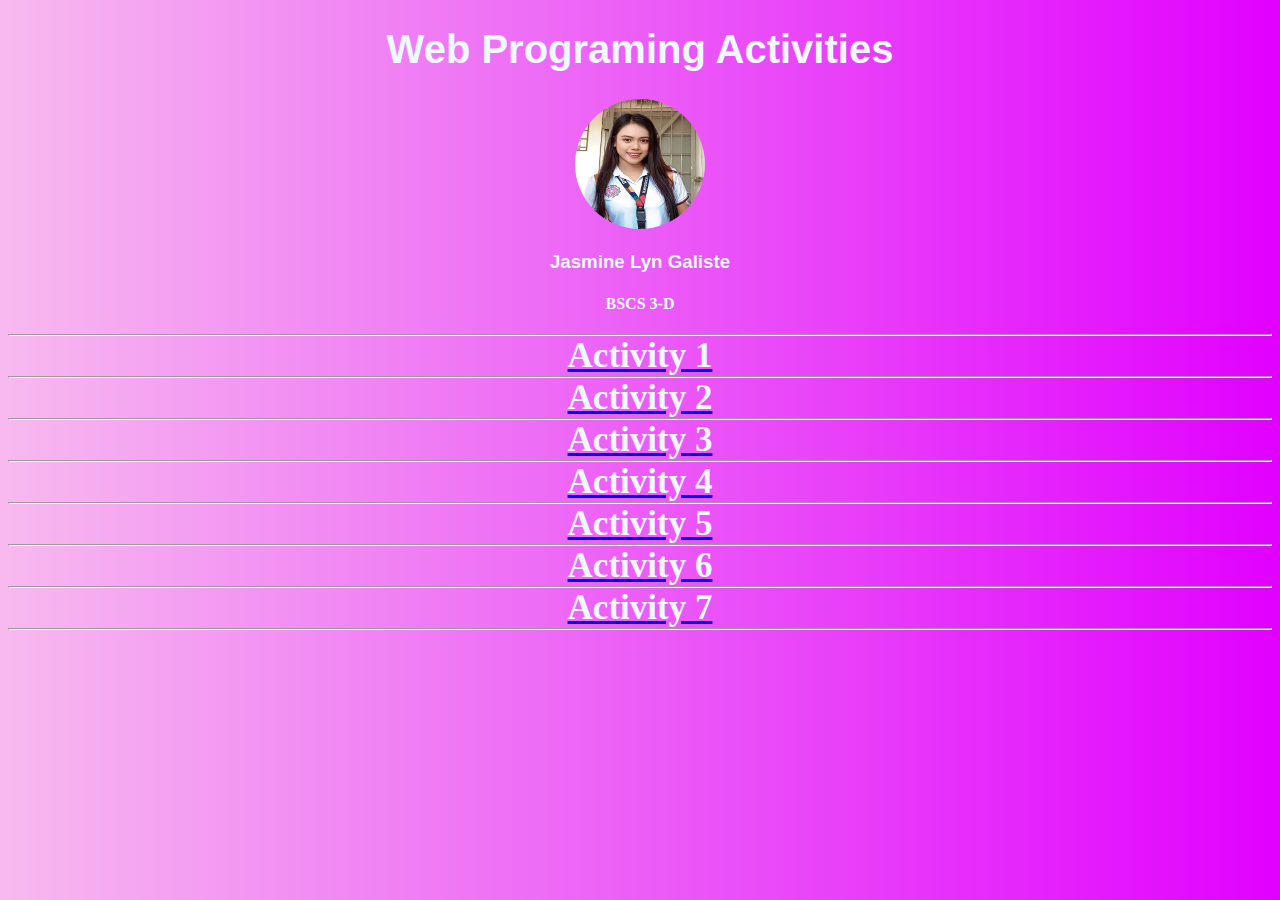
==== index.html @ 51b1cf82 "Add files via upload" ====
<!DOCTYPE html>
<html lang="en">
<head>
    <meta charset="UTF-8">
    <meta http-equiv="X-UA-Compatible" content="IE=edge">
    <meta name="viewport" content="width=device-width, initial-scale=1.0">
    <title>Jasmine</title>
    <link rel="stylesheet" type="text/css" href="index.css">
</head>
<body>
    <center>
    <h1>Web Programing Activities</h1>
   
    <div class="profile">
        <img src="images/dp.jpg" id="img"/>
        <h3>Jasmine Lyn Galiste</h3>
        <h4>BSCS 3-D</h4>
    </div>
    <hr />
  
<div class="container">
    <a href="Activities/Activity 1.html">
<h2>Activity 1</h2></a>
<hr />
<a href="Activities/Activity 2.html">
<h2>Activity 2</h2></a>
<hr />
<a href="Activities/Activity 3.html">
<h2>Activity 3</h2></a>
<hr />
<a href="Activities/Activity 4.html">
<h2>Activity 4</h2></a>
<hr />
<a href="Activities/Activity 5.html">
<h2>Activity 5</h2></a>
<hr />
<a href="Activities/Activity 6.html">
<h2>Activity 6</h2></a>
<hr />
<a href="Activities/Activity 7.html">
    <h2>Activity 7</h2></a>
    <hr />
</div>
</center>
</body>
</html>
---- index.css ----
body{
    background-image: linear-gradient(to right, rgb(247, 186, 239), rgb(225, 0, 255));
}

h1{
    font-size: 40px;
    position: relative;
   
    font-family:'Segoe UI', Tahoma, Geneva, Verdana, sans-serif;
    color: aliceblue;
}

hr{
    position: relative;
   left: 0%;
   font-family:'Segoe UI', Tahoma, Geneva, Verdana, sans-serif;
   margin: 0;
   color: aliceblue;

}
h2{
    font-size: 35px;
    position: relative;
    left: 0%;
    margin: 0;
    color: black;
    text-decoration: none;
    border-bottom: 200px;
    color: aliceblue;
}
h2:hover{
    background-color: rgba(235, 241, 241, 0.792);
}
#img{
    width: 130px;
    border-radius: 90%;
    height: 130px;
}
h3{
    font-family: 'Segoe UI', Tahoma, Geneva, Verdana, sans-serif;
    color: aliceblue;
}
h4{
    color: aliceblue;
}
.profile{
    justify-content: center;
    position: relative;
    left: 0%;
    font-family: Cambria, Cochin, Georgia, Times, 'Times New Roman', serif;
}
.container{
    justify-content: center;
    position: relative;
    left: 0%;
    font-family: Cambria, Cochin, Georgia, Times, 'Times New Roman', serif;
}
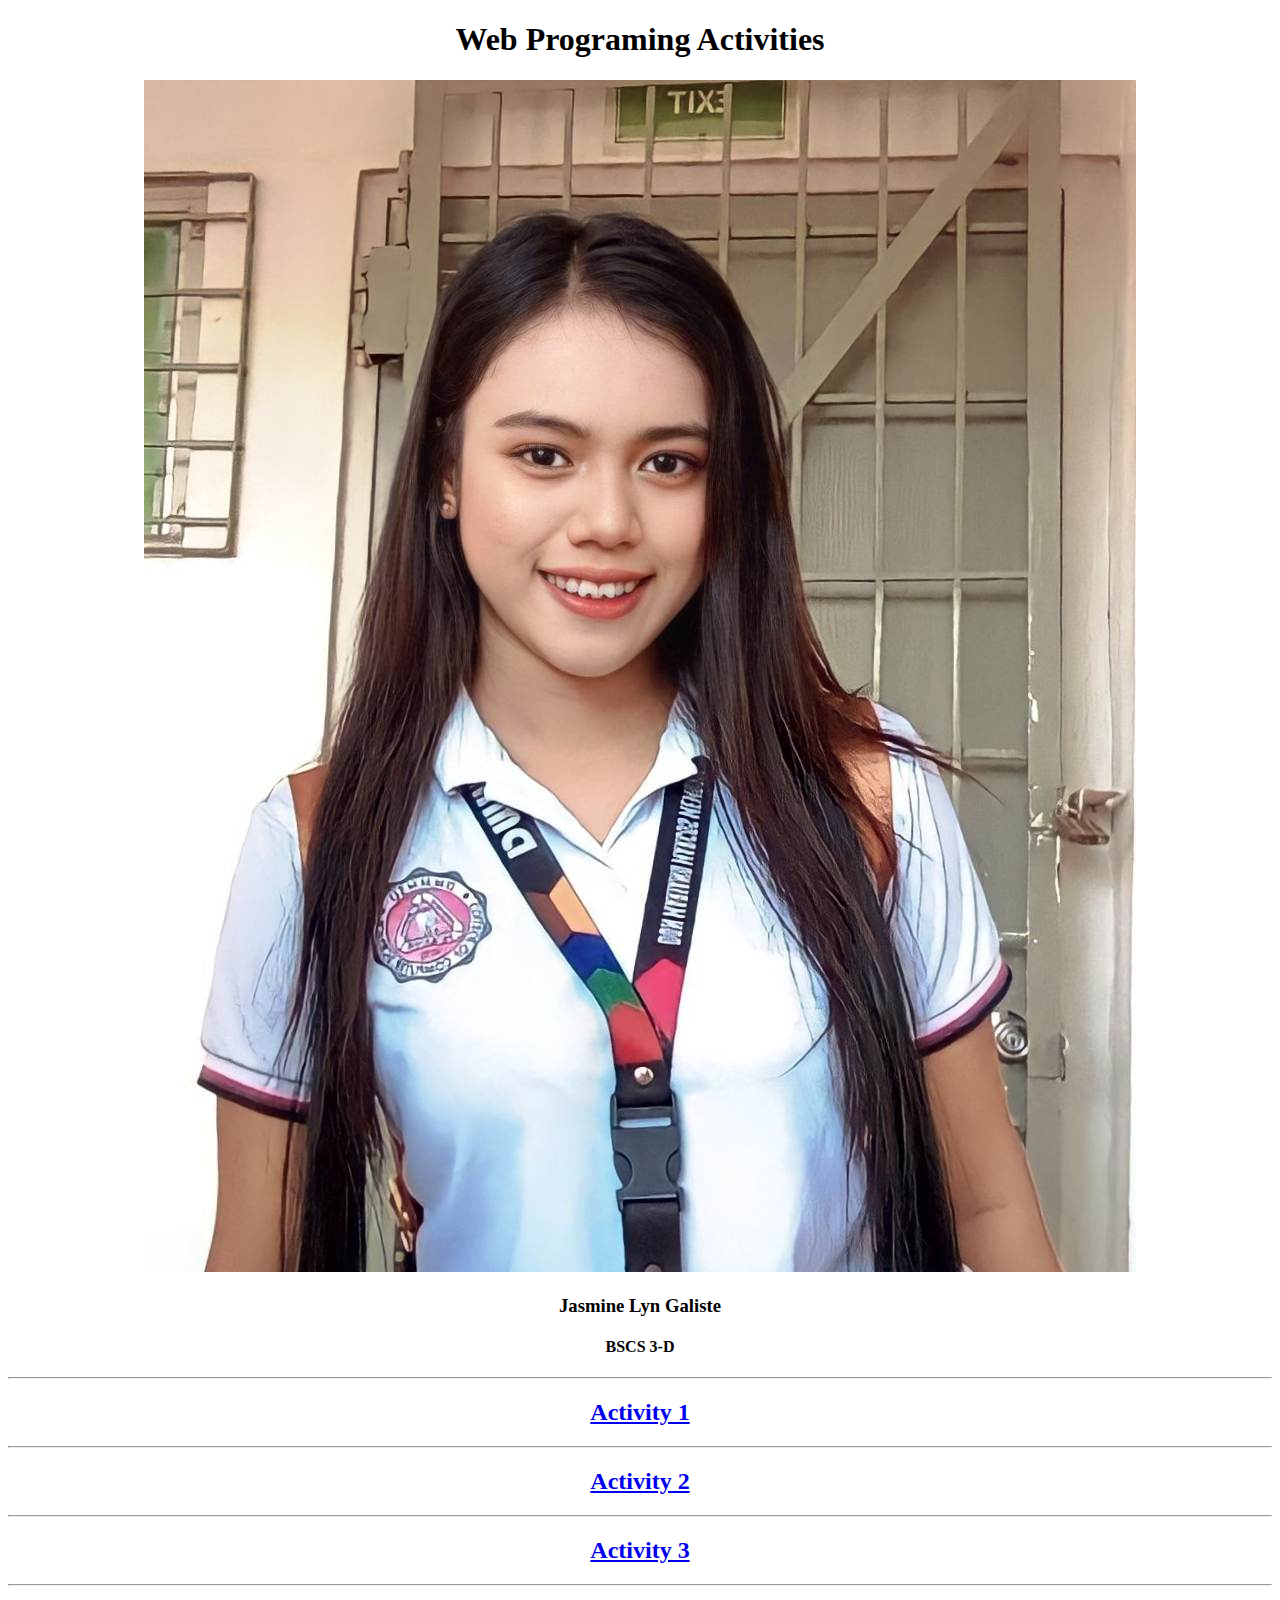
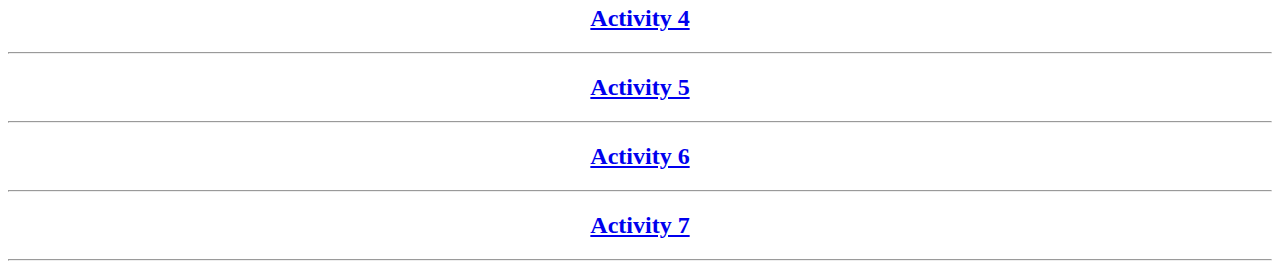
==== commit 37f69abf: "Update index.html" ====
--- a/index.html
+++ b/index.html
@@ -5,7 +5,7 @@
     <meta http-equiv="X-UA-Compatible" content="IE=edge">
     <meta name="viewport" content="width=device-width, initial-scale=1.0">
     <title>Jasmine</title>
-    <link rel="stylesheet" type="text/css" href="index.css">
+    <link rel="stylesheet" type="text/css" href="https://SamanthaNieva.github.io/Web_Programming/index.css">
 </head>
 <body>
     <center>
@@ -43,4 +43,4 @@
 </div>
 </center>
 </body>
-</html>+</html>
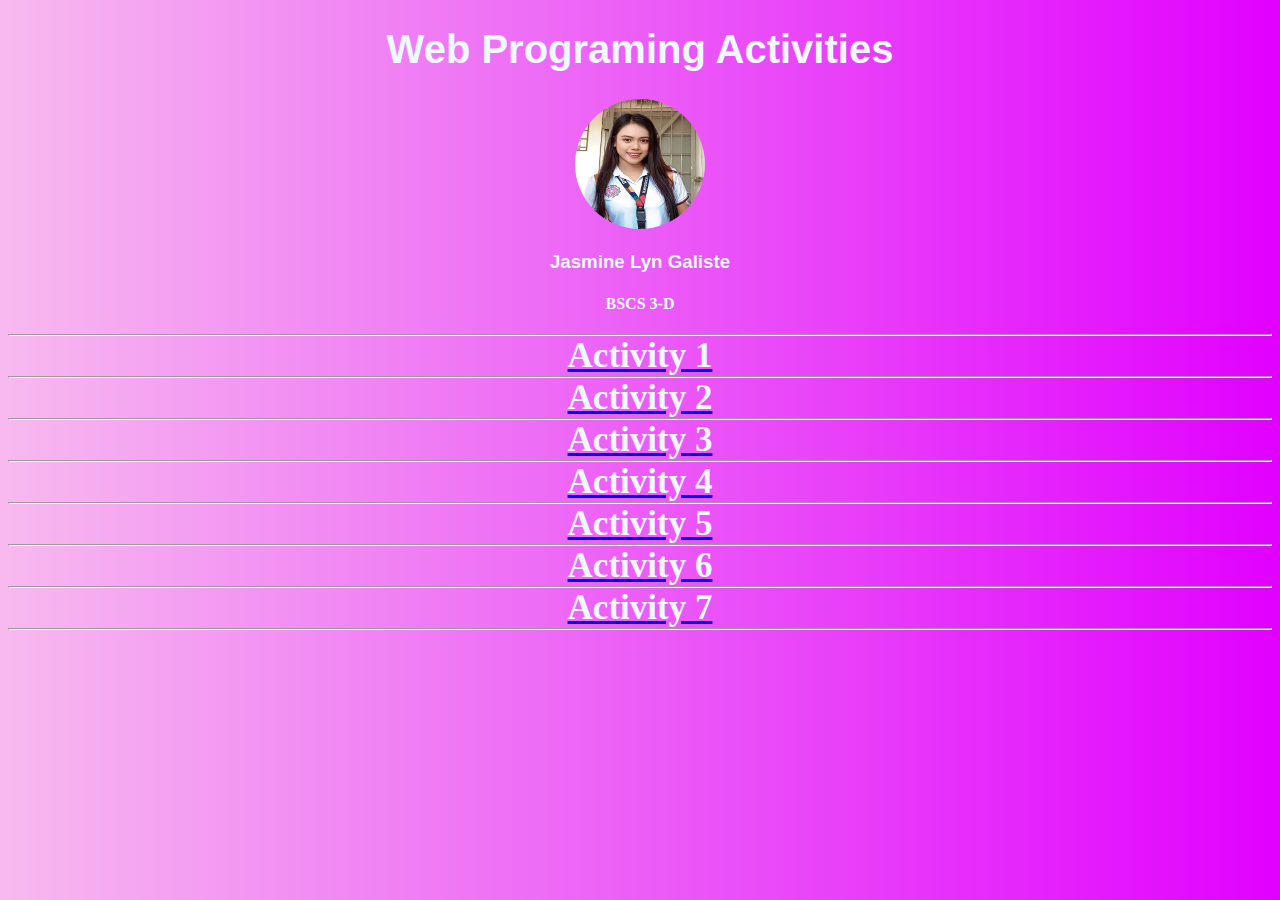
==== commit 6d1c97cb: "Update index.html" ====
--- a/index.html
+++ b/index.html
@@ -5,7 +5,7 @@
     <meta http-equiv="X-UA-Compatible" content="IE=edge">
     <meta name="viewport" content="width=device-width, initial-scale=1.0">
     <title>Jasmine</title>
-    <link rel="stylesheet" type="text/css" href="https://SamanthaNieva.github.io/Web_Programming/index.css">
+    <link rel="stylesheet" type="text/css" href="https://jasminegaliste.github.io/Web_Programming/index.css">
 </head>
 <body>
     <center>
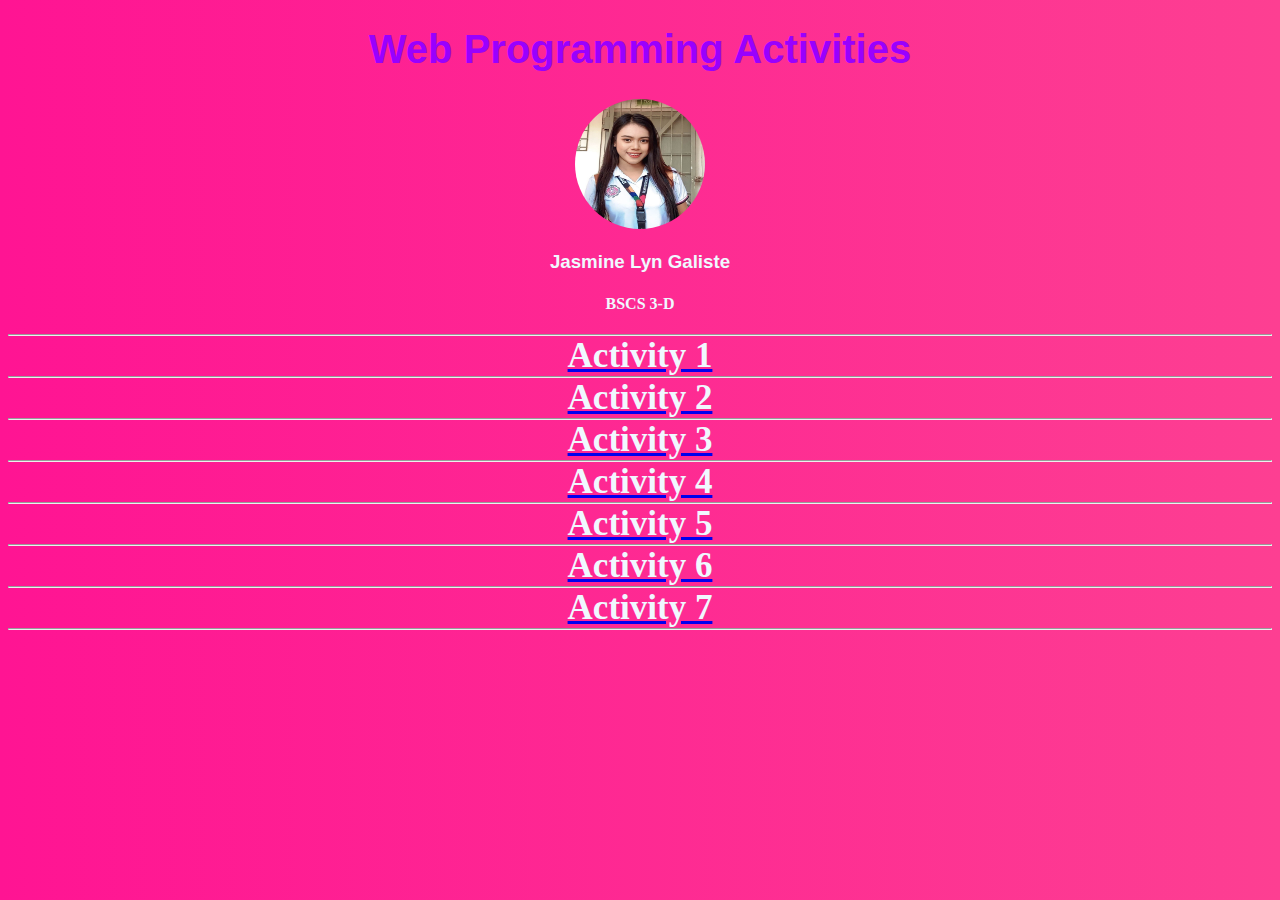
==== commit 665c8609: "Update index.html" ====
--- a/index.html
+++ b/index.html
@@ -9,7 +9,7 @@
 </head>
 <body>
     <center>
-    <h1>Web Programing Activities</h1>
+        <h1><font color="#9900FF"> Web Programming Activities </font> </h1>
    
     <div class="profile">
         <img src="images/dp.jpg" id="img"/>
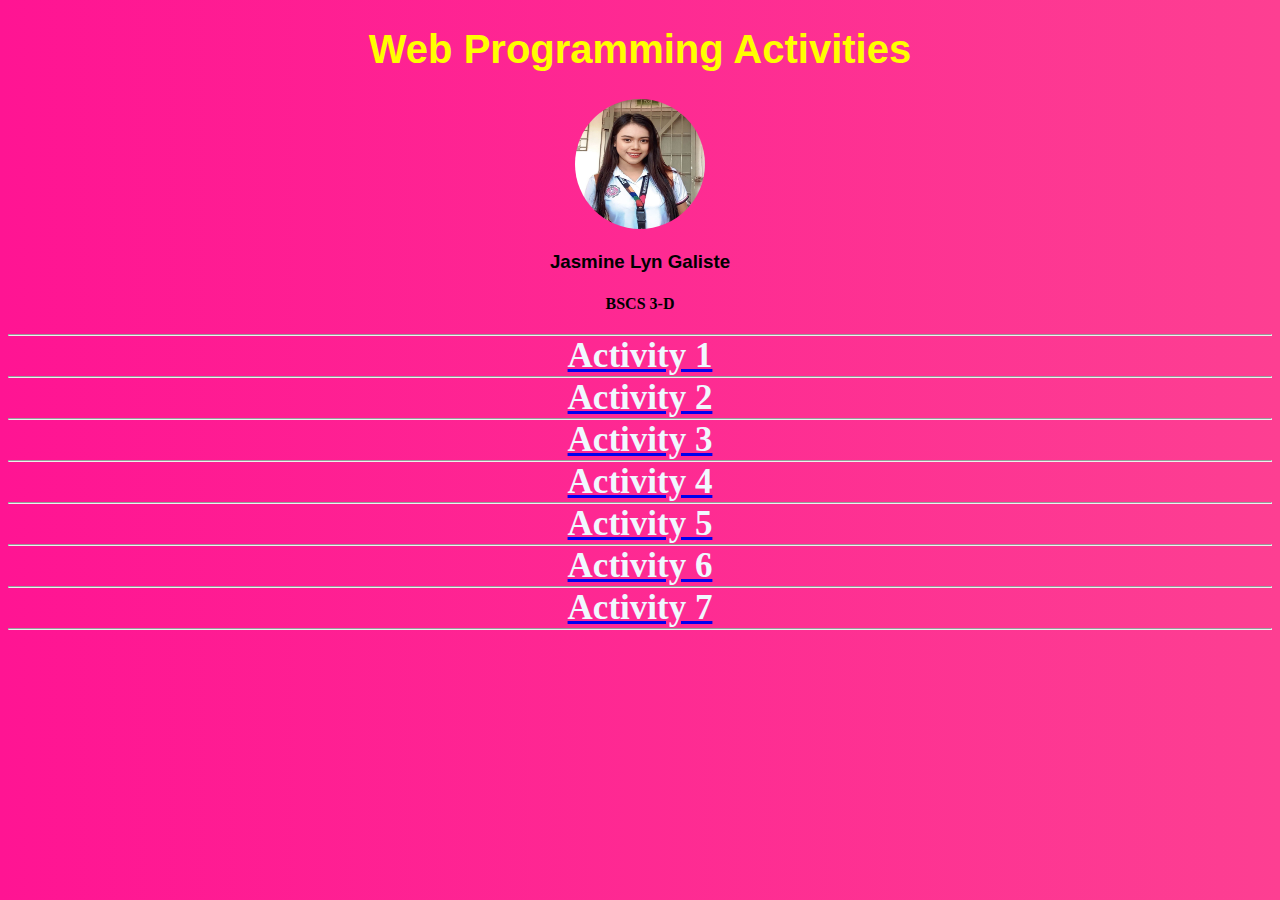
==== commit 91e434d8: "Update index.html" ====
--- a/index.html
+++ b/index.html
@@ -9,12 +9,12 @@
 </head>
 <body>
     <center>
-        <h1><font color="#9900FF"> Web Programming Activities </font> </h1>
+        <h1><font color="yellow"> Web Programming Activities </font> </h1>
    
     <div class="profile">
         <img src="images/dp.jpg" id="img"/>
-        <h3>Jasmine Lyn Galiste</h3>
-        <h4>BSCS 3-D</h4>
+        <h3><font color="black"> Jasmine Lyn Galiste </font> </h3>
+        <h4><font color="black"> BSCS 3-D </font> </h4>
     </div>
     <hr />
   
